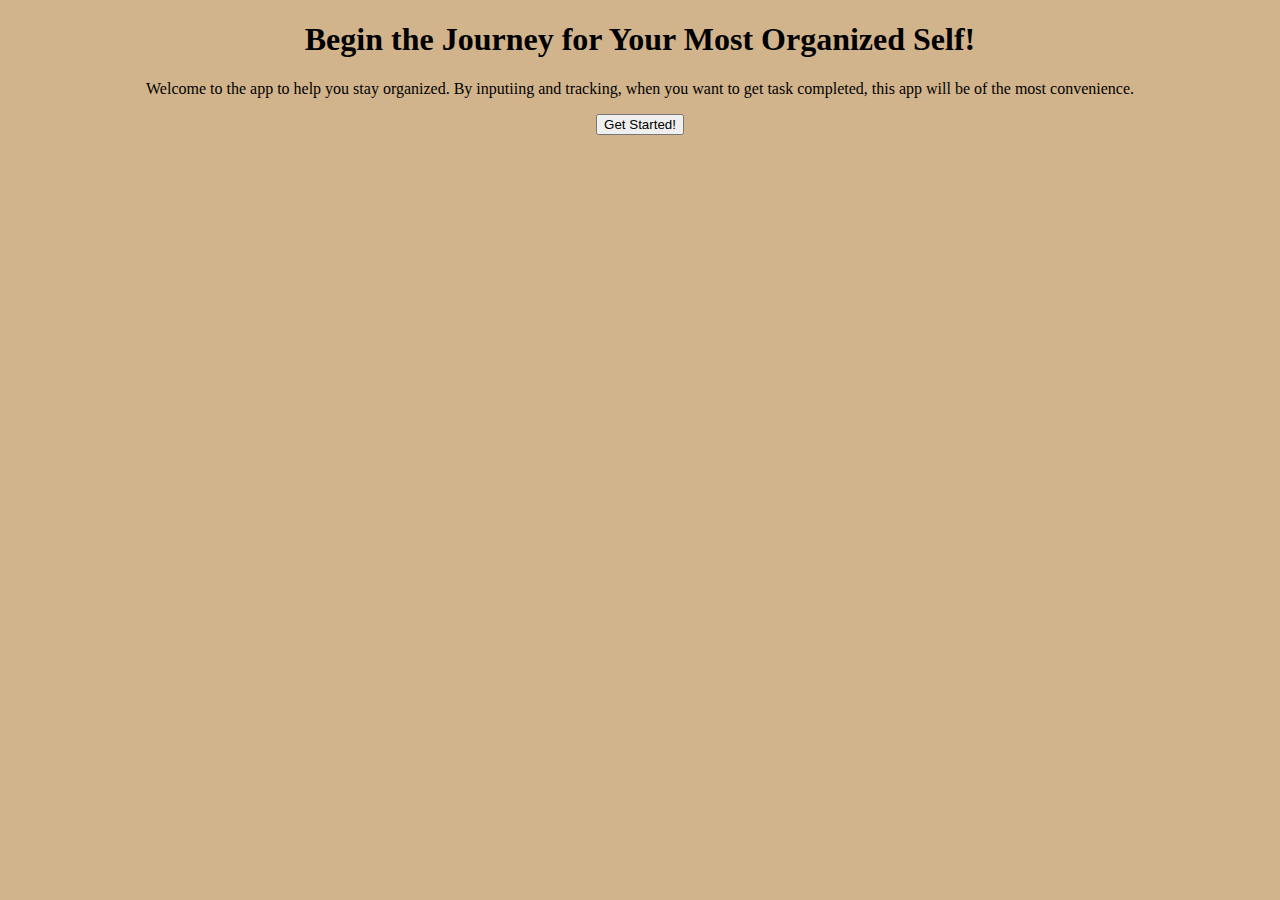
==== task/templates/index.html @ 2f615088 "task project day 1" ====
<!DOCTYPE html>
<html lang="en">
<head>
    <meta charset="UTF-8">
    <meta name="viewport" content="width=device-width, initial-scale=1.0">
    <title>Document</title>
    <link rel= "stylesheet" href = "/static/style.css">

    <style>
        body{
            background-color:tan;
        }

        h1{text-align: center;}
        div{text-align: center;}

    </style>

</head>
<body>

    <h1>Begin the Journey for Your Most Organized Self!</h1>
    
    <div>
       <p>Welcome to the app to help you stay organized. By inputiing and tracking, when you want to get task completed, this app will be of the most convenience.</p>
       <div class = "button">
        <form>
            <button type = "submit" formaction = "/reminder">Get Started!</button>
        </form>
        </div>
    </div>


</body>
</html>
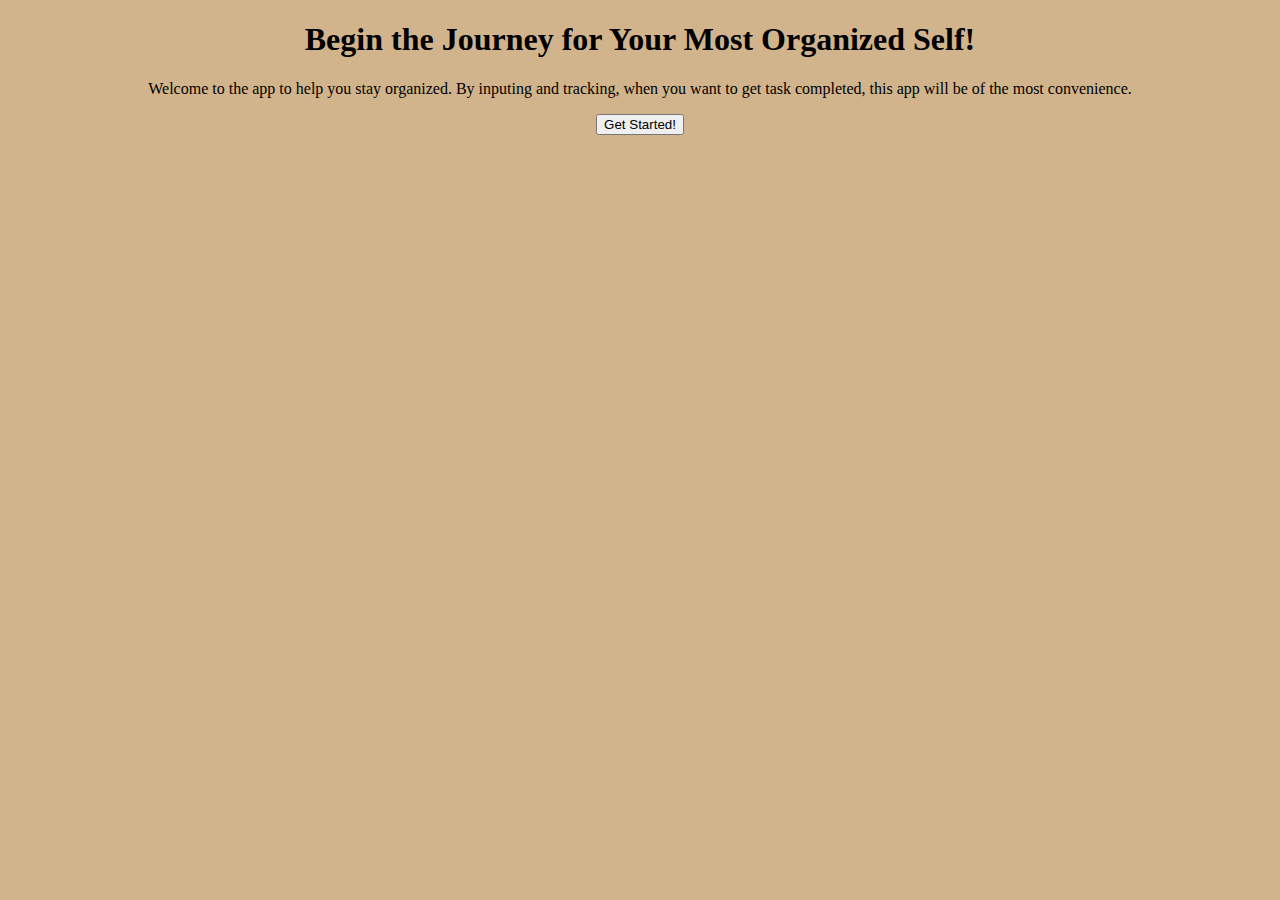
==== commit 0bfaf0b8: "starting place for 5/1" ====
--- a/task/templates/index.html
+++ b/task/templates/index.html
@@ -14,6 +14,10 @@
         h1{text-align: center;}
         div{text-align: center;}
 
+        #wrap{
+            word-wrap:break-word;
+        }
+
     </style>
 
 </head>
@@ -22,7 +26,9 @@
     <h1>Begin the Journey for Your Most Organized Self!</h1>
     
     <div>
-       <p>Welcome to the app to help you stay organized. By inputiing and tracking, when you want to get task completed, this app will be of the most convenience.</p>
+        <div id = "wrap">
+       <p>Welcome to the app to help you stay organized. By inputing and tracking, when you want to get task completed, this app will be of the most convenience.</p>
+        </div>
        <div class = "button">
         <form>
             <button type = "submit" formaction = "/reminder">Get Started!</button>
